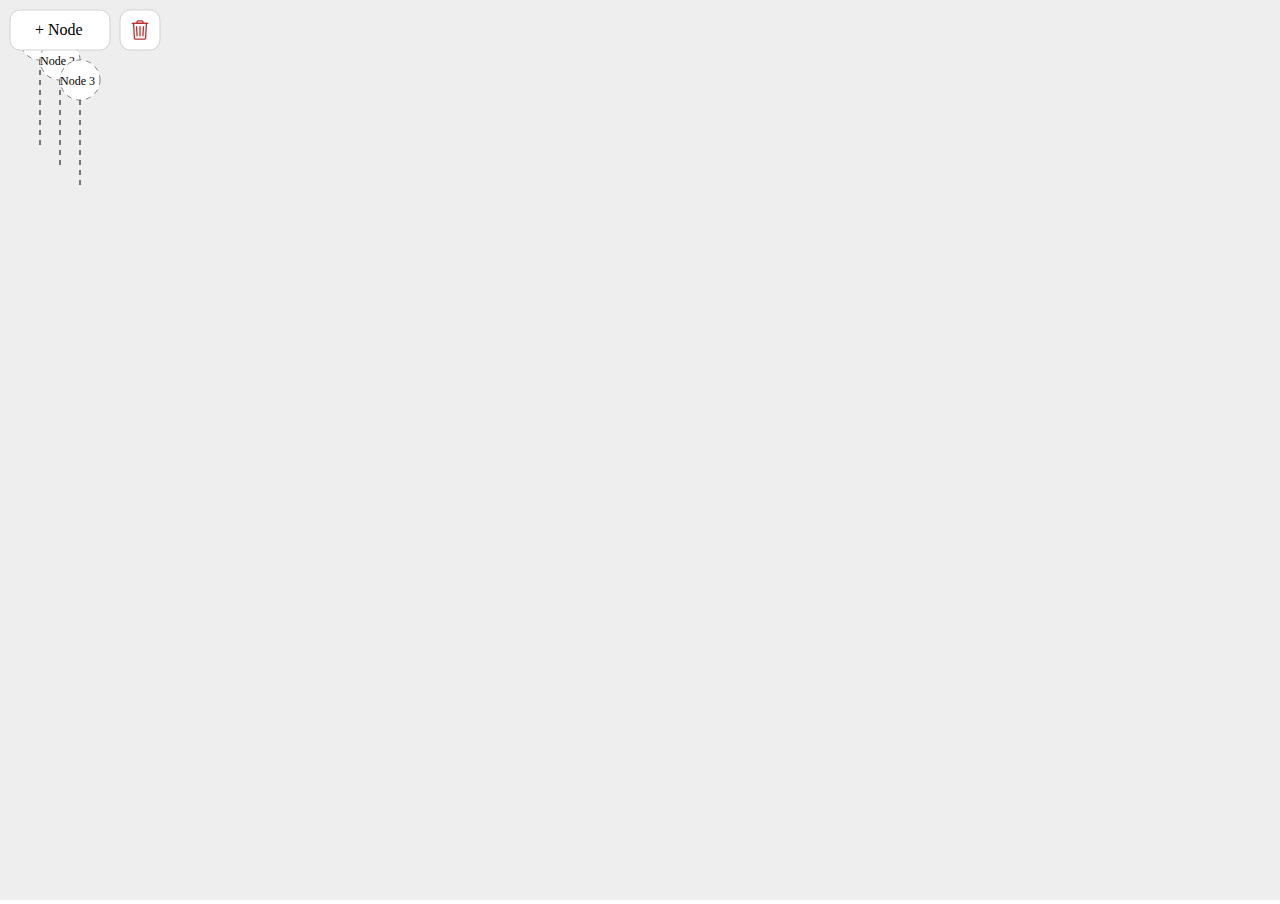
==== inst/www/canvas.html @ e7ee3998 "initial commit for kgr" ====
<!DOCTYPE html>

<link rel="stylesheet" href="./styles/kg_builder.css">
<link rel="stylesheet" href="./styles/edges.css">
<link rel="stylesheet" href="./styles/node_options.css">
<link rel="stylesheet" href="./styles/nodes.css">

<html>
    <head>
        <title>kgr</title>
        <link rel="icon" type="image/x-icon" href="./nodes.ico">
    </head>

    <body>
        <div class = canvas>
            <svg width = 621 height = 735 class = "svg_image">
            
                <g id = 0>
                    <circle cx="40" cy="40" r="40" fill="white" stroke = "grey" stroke-dasharray="5,5" stroke-width = "1" display = none class = "delete-node-semi-circle"/>
                    <circle cx="40" cy="40" r="30" fill="white" stroke = "grey" stroke-dasharray="5,5" stroke-width = "1" display = none class = "delete-links-semi-circle"/>
                    
                    <circle cx="40" cy="40" r="25" opacity = "0" class = "node-click-circle"/>
                    
                    <circle cx="40" cy="40" r="25" opacity = "0" class = "node-hover-circle"/>
                    
                    <circle cx="40" cy="40" r="20" fill="white" stroke = "grey" stroke-dasharray="5,5" stroke-width = "1" class = "node"/>
                    <text x="20" y="45" font-family="Verdana" font-size="12" fill="black" class = "nodetext"> Node 1</text>

                    <line x1="40" y1="60" x2="40" y2="150" stroke-width="1" stroke-dasharray="5,5" stroke="black" class = "edge"/>
                </g>


                <g id = 1>
                    <circle cx="60" cy="60" r="40" fill="white" stroke = "grey" stroke-dasharray="5,5" stroke-width = "1" display = none class = "delete-node-semi-circle"/>
                    <circle cx="60" cy="60" r="30" fill="white" stroke = "grey" stroke-dasharray="5,5" stroke-width = "1" display = none class = "delete-links-semi-circle"/>
                    
                    <circle cx="60" cy="60" r="25" opacity = "0" class = "node-click-circle"/>
                    
                    <circle cx="60" cy="60" r="25" opacity = "0" class = "node-hover-circle"/>
                    
                    <circle cx="60" cy="60" r="20" fill="white" stroke = "grey" stroke-dasharray="5,5" stroke-width = "1" class = "node"/>
                    <text x="40" y="65" font-family="Verdana" font-size="12" fill="black" class = "nodetext"> Node 2</text>

                    <line x1="60" y1="80" x2="60" y2="170" stroke-width="1" stroke-dasharray="5,5" stroke="black" class = "edge"/>
                </g>


                <g id = 2>
                    <circle cx="80" cy="80" r="40" fill="white" stroke = "grey" stroke-dasharray="5,5" stroke-width = "1" display = none class = "delete-node-semi-circle"/>
                    <circle cx="80" cy="80" r="30" fill="white" stroke = "grey" stroke-dasharray="5,5" stroke-width = "1" display = none class = "delete-links-semi-circle"/>
                    
                    <circle cx="80" cy="80" r="25"  opacity = "0" class = "node-click-circle"/>
                    
                    <circle cx="80" cy="80" r="25"  opacity = "0" class = "node-hover-circle"/>
                    
                    <circle cx="80" cy="80" r="20" fill="white" stroke = "grey" stroke-dasharray="5,5" stroke-width = "1" class = "node"/>
                    <text x="60" y="85" font-family="Verdana" font-size="12" fill="black" class = "nodetext"> Node 3</text>

                    <line x1="80" y1="100" x2="80" y2="190" stroke-width="1" stroke-dasharray="5,5" stroke="black" class = "edge"/>
                </g>


                <rect x="10" y = "10" width="100" height="40" rx="10" class="add_node"/>
                <text x="35" y = "35" class= "add_node_text">+ Node</text>

                <rect x="120" y = "10" width="40" height="40" rx="10" class="delete"/>
                <image href = "trash-can-10417.svg" height = "20" width = "20" x = 130 y = "20" class="delete"></image>

            </svg>
        </div>
    </body>

</html>


<script src="./script/node.js"></script>
<script src="./script/edge.js"></script>
<script src="./script/buttons.js"></script>
<script src="./script/canvas.js"></script>
<script src="./script/client.js"></script>
---- inst/www/styles/kg_builder.css ----
/* Component: The entire HTML page as 
 * well as the  body of the html page
 * Description: Makes sure html page 
 * takes up the full page.
 */
html, body {
    margin:0;
    padding:0;
}

/* Component: div element
 * Description: elements inside can be draggable.
 */
.canvas {       
    z-index: 10;
}

/* Component: svg element
 * Description: area where svg images are drawn
 */
.svg_image {
    background-color: rgb(238, 238, 238);
}
---- inst/www/styles/node_options.css ----
/* Component: Add button on the front build screen
 * The add button is white with grey border. 
 * Adds new nodes onto the screen
 */
.add_node {
    fill:rgb(255, 255, 255);
    stroke: rgb(209, 209, 209) ;
    stroke-width: 1;
    
}

.add_node:hover {
    fill:rgb(209, 209, 209)
}

.add_node ~ .add_node_text:hover {
    fill:rgb(209, 209, 209)  
}


.delete:hover {
    fill:rgb(209, 209, 209)
}
/* Component: Delete button on the front build screen
 * The delete button is white with grey border.
 * Deletes any 'component' on the screen, including nodes and edges.
 */
.delete {
    fill:rgb(255, 255, 255);
    stroke: rgb(209, 209, 209) ;
    stroke-width: 1;
   
}
---- inst/www/styles/nodes.css ----
/* Component: Blue outer border on nodes when hovered
 * Description: This appears on all nodes.
 */
.node-hover-circle {
    fill: rgb(99, 144, 155)
}

/* Component: Blue outer border on nodes when clicked
 * Description: This appears on all nodes.
 */
.node-click-circle {
    fill: rgb(130, 192, 207)
}
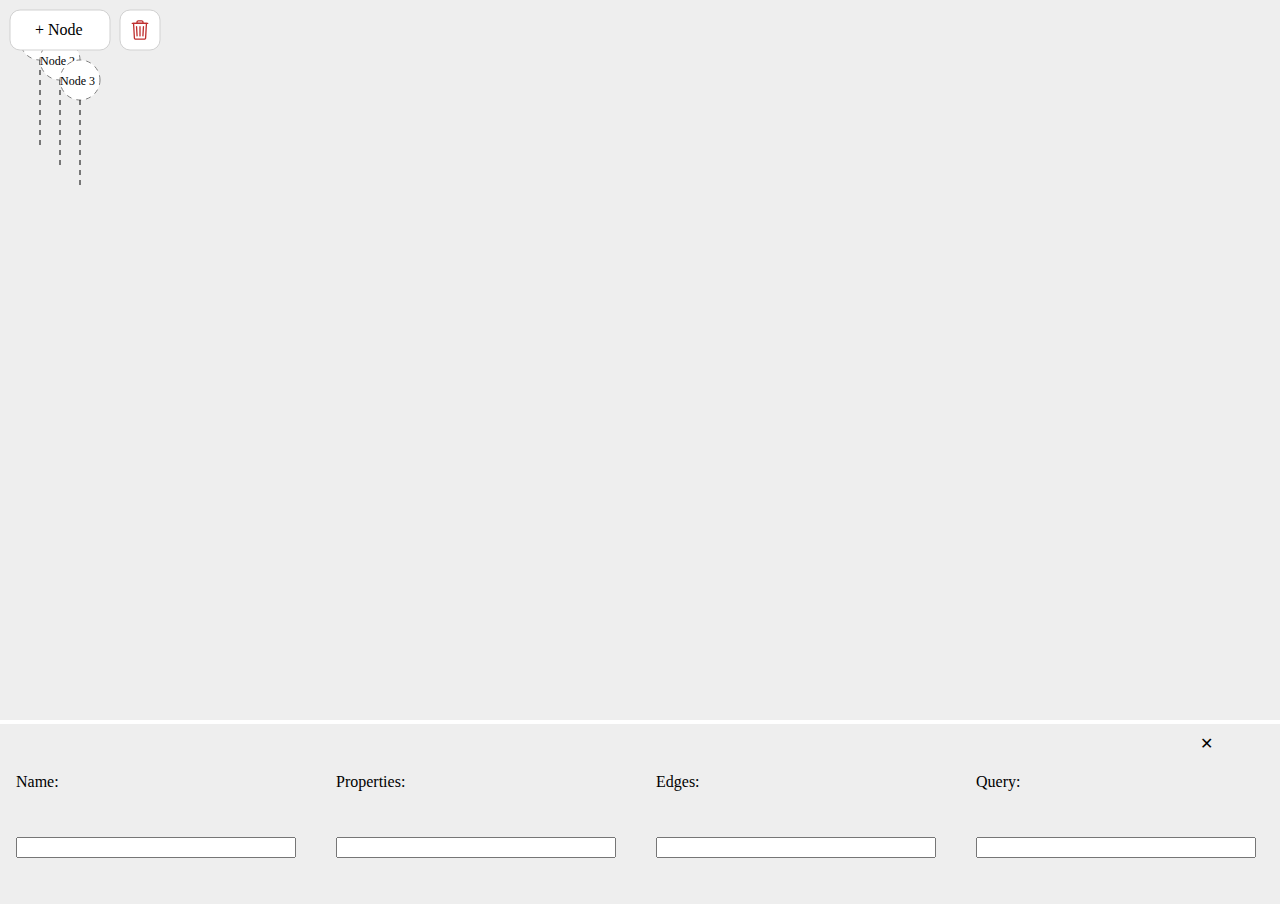
==== commit 871b320d: "moved files into inst folder so they can be displayed in Rstudio. Added node editor at bottom of pag" ====
--- a/inst/www/canvas.html
+++ b/inst/www/canvas.html
@@ -1,9 +1,11 @@
 
 <!DOCTYPE html>
 
-<link rel="stylesheet" href="./styles/kg_builder.css">
+<link rel="stylesheet" href="./styles/canvas.css">
 <link rel="stylesheet" href="./styles/edges.css">
 <link rel="stylesheet" href="./styles/node_options.css">
+<link rel="stylesheet" href="./styles/add.css">
+<link rel="stylesheet" href="./styles/delete.css">
 <link rel="stylesheet" href="./styles/nodes.css">
 
 <html>
@@ -14,7 +16,7 @@
 
     <body>
         <div class = canvas>
-            <svg width = 621 height = 735 class = "svg_image">
+            <svg class = "svg_image">
             
                 <g id = 0>
                     <circle cx="40" cy="40" r="40" fill="white" stroke = "grey" stroke-dasharray="5,5" stroke-width = "1" display = none class = "delete-node-semi-circle"/>
@@ -64,11 +66,47 @@
                 <rect x="10" y = "10" width="100" height="40" rx="10" class="add_node"/>
                 <text x="35" y = "35" class= "add_node_text">+ Node</text>
 
-                <rect x="120" y = "10" width="40" height="40" rx="10" class="delete"/>
-                <image href = "trash-can-10417.svg" height = "20" width = "20" x = 130 y = "20" class="delete"></image>
+                <rect x="120" y = "10" width="40" height="40" rx="10" class="delete" id="delete_button"/>
+                <image href = "trash-can-10417.svg" height = "20" width = "20" x = 130 y = "20" class="delete" id = "delete_image"></image>
 
             </svg>
         </div>
+        <div class = node_editor>
+            <div class = "grid-item">
+            </div>
+            <div class = "grid-item">
+            </div>
+            <div class = "grid-item">
+            </div>
+            <div class = "grid-item">
+                <text class = exit_editor>&#x2715</text>
+            </div>
+            <div class = "grid-item">
+                <text class = titles>Name:</text>
+            </div>
+            <div class = "grid-item">
+                <text class = titles>Properties:</text>
+            </div>
+            <div class = "grid-item">
+                <text class = titles>Edges:</text>
+            </div>
+            <div class = "grid-item">
+                <text class = titles>Query:</text>
+            </div>
+            <div class = "grid-item">
+                <input class = entries id = name> </input>
+            </div>
+            <div class = "grid-item">
+                <input class = entries id = properties> </input>
+            </div>
+            <div class = "grid-item">
+                <input class = entries id = edges> </input>
+            </div>
+            <div class = "grid-item">
+                <input class = entries id = query> </input>
+            </div>
+        </div>
+
     </body>
 
 </html>
@@ -76,6 +114,8 @@
 
 <script src="./script/node.js"></script>
 <script src="./script/edge.js"></script>
-<script src="./script/buttons.js"></script>
+<script src="./script/add.js"></script>
+<script src="./script/delete.js"></script>
 <script src="./script/canvas.js"></script>
 <script src="./script/client.js"></script>
+<script src="./script/editor.js"></script>
--- a/inst/www/styles/canvas.css
+++ b/inst/www/styles/canvas.css
@@ -0,0 +1,62 @@
+/* Component: The entire HTML page as 
+ * well as the  body of the html page
+ * Description: Makes sure html page 
+ * takes up the full page.
+ */
+html, body {
+    margin: 0;
+    padding: 0;
+}
+
+/* Component: div element
+ * Description: elements inside can be draggable.
+ */
+.canvas {       
+    z-index: 10;
+    padding: 0;
+    margin: 0;
+}
+
+/* Component: svg element
+ * Description: area where svg images are drawn
+ */
+.svg_image {
+    background-color: rgb(238, 238, 238);
+    padding: 0;
+    margin: 0;
+}
+
+.node_editor {
+    padding: 0;
+    margin: 0;
+    
+    display: grid;
+    background-color: rgb(238, 238, 238);
+    width: 100%;
+    
+    grid-template-columns: auto auto auto auto;
+}
+
+.titles {
+    margin: 5%;
+    width: 85%;
+    cursor: pointer;
+}
+
+
+.entries {
+    margin: 5%;
+    width: 85%;
+}
+
+.exit_editor {
+    position: relative;
+    left: 75%;
+    top: 20%;
+    cursor: pointer;
+}
+
+.exit_editor:hover {
+    color: red;
+}
+
--- a/inst/www/styles/add.css
+++ b/inst/www/styles/add.css
@@ -0,0 +1,14 @@
+/* Component: Add button on the front build screen
+ * The add button is white with grey border. 
+ * Adds new nodes onto the screen
+ */
+.add_node {
+    fill:rgb(255, 255, 255);
+    stroke: rgb(209, 209, 209) ;
+    stroke-width: 1;
+    cursor: pointer;
+}
+
+.add_node_text {
+    cursor: pointer;
+}--- a/inst/www/styles/delete.css
+++ b/inst/www/styles/delete.css
@@ -0,0 +1,11 @@
+
+/* Component: Delete button on the front build screen
+ * The delete button is white with grey border.
+ * Deletes any 'component' on the screen, including nodes and edges.
+ */
+.delete {
+    fill:rgb(255, 255, 255);
+    stroke: rgb(209, 209, 209) ;
+    stroke-width: 1;
+    cursor: pointer;
+}--- a/inst/www/styles/nodes.css
+++ b/inst/www/styles/nodes.css
@@ -2,7 +2,8 @@
  * Description: This appears on all nodes.
  */
 .node-hover-circle {
-    fill: rgb(99, 144, 155)
+    fill: rgb(99, 144, 155);
+   
 }
 
 /* Component: Blue outer border on nodes when clicked
@@ -10,4 +11,21 @@
  */
 .node-click-circle {
     fill: rgb(130, 192, 207)
+   
+}
+
+.node-text  {
+    cursor: pointer;
+}
+
+.node {
+    cursor: pointer;
+}
+
+.delete-links-semi-circle {
+    cursor: pointer;
+}
+
+.delete-node-semi-circle {
+    cursor: pointer;
 }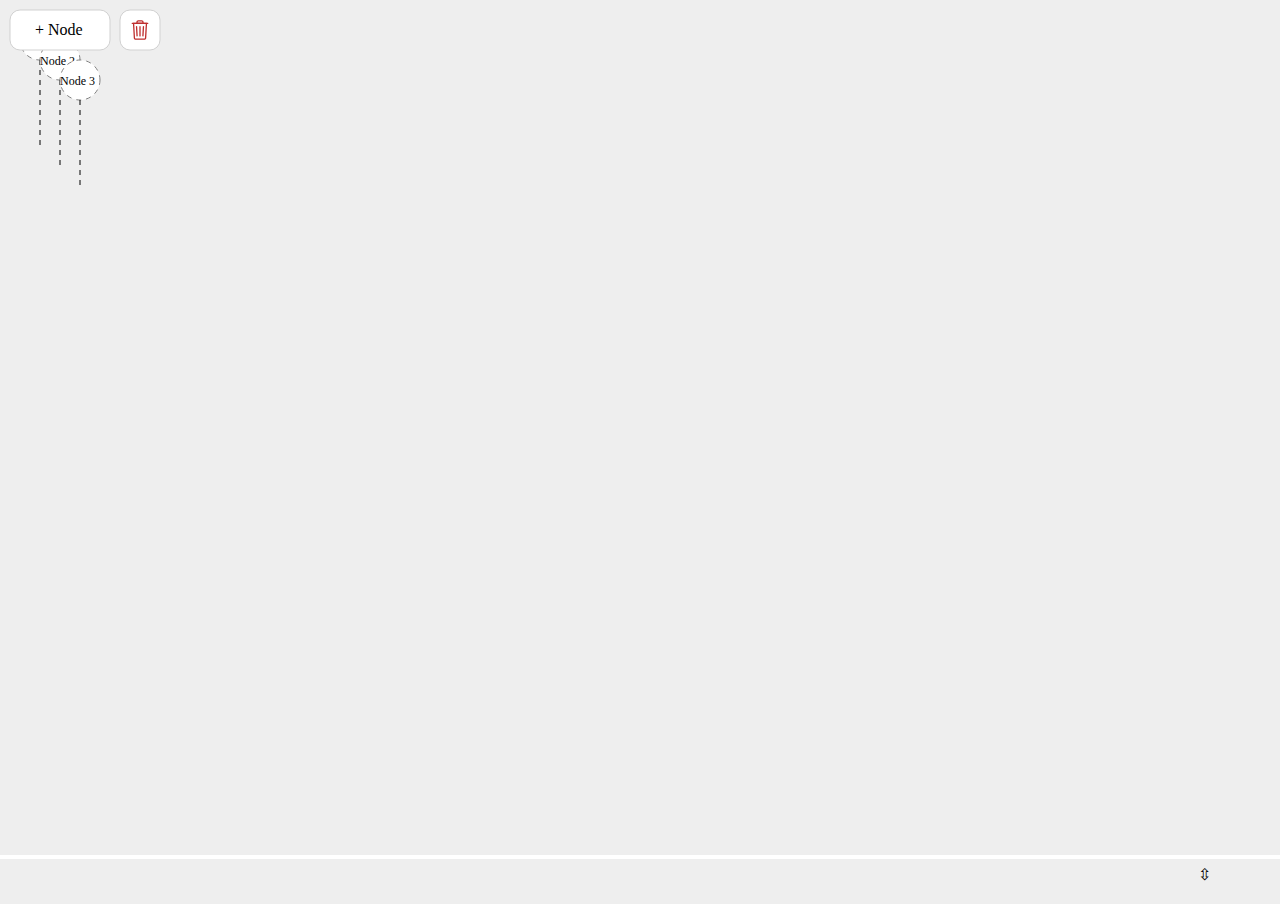
==== commit 2a85ee60: "messing with the logo. rewrote some of the readme. editor can be closes and opened easily" ====
--- a/inst/www/canvas.html
+++ b/inst/www/canvas.html
@@ -79,31 +79,31 @@
             <div class = "grid-item">
             </div>
             <div class = "grid-item">
-                <text class = exit_editor>&#x2715</text>
+                <text class = exit_editor>&#8691</text>
             </div>
             <div class = "grid-item">
-                <text class = titles>Name:</text>
+                <text class = titles style = "display: none;">Name:</text>
             </div>
             <div class = "grid-item">
-                <text class = titles>Properties:</text>
+                <text class = titles style = "display: none;">Properties:</text>
             </div>
             <div class = "grid-item">
-                <text class = titles>Edges:</text>
+                <text class = titles style = "display: none;">Edges:</text>
             </div>
             <div class = "grid-item">
-                <text class = titles>Query:</text>
+                <text class = titles style = "display: none;">Query:</text>
             </div>
             <div class = "grid-item">
-                <input class = entries id = name> </input>
+                <input class = entries id = name style = "display: none;"> </input>
             </div>
             <div class = "grid-item">
-                <input class = entries id = properties> </input>
+                <input class = entries id = properties style = "display: none;"> </input>
             </div>
             <div class = "grid-item">
-                <input class = entries id = edges> </input>
+                <input class = entries id = edges style = "display: none;"> </input>
             </div>
             <div class = "grid-item">
-                <input class = entries id = query> </input>
+                <input class = entries id = query style = "display: none;"> </input>
             </div>
         </div>
 
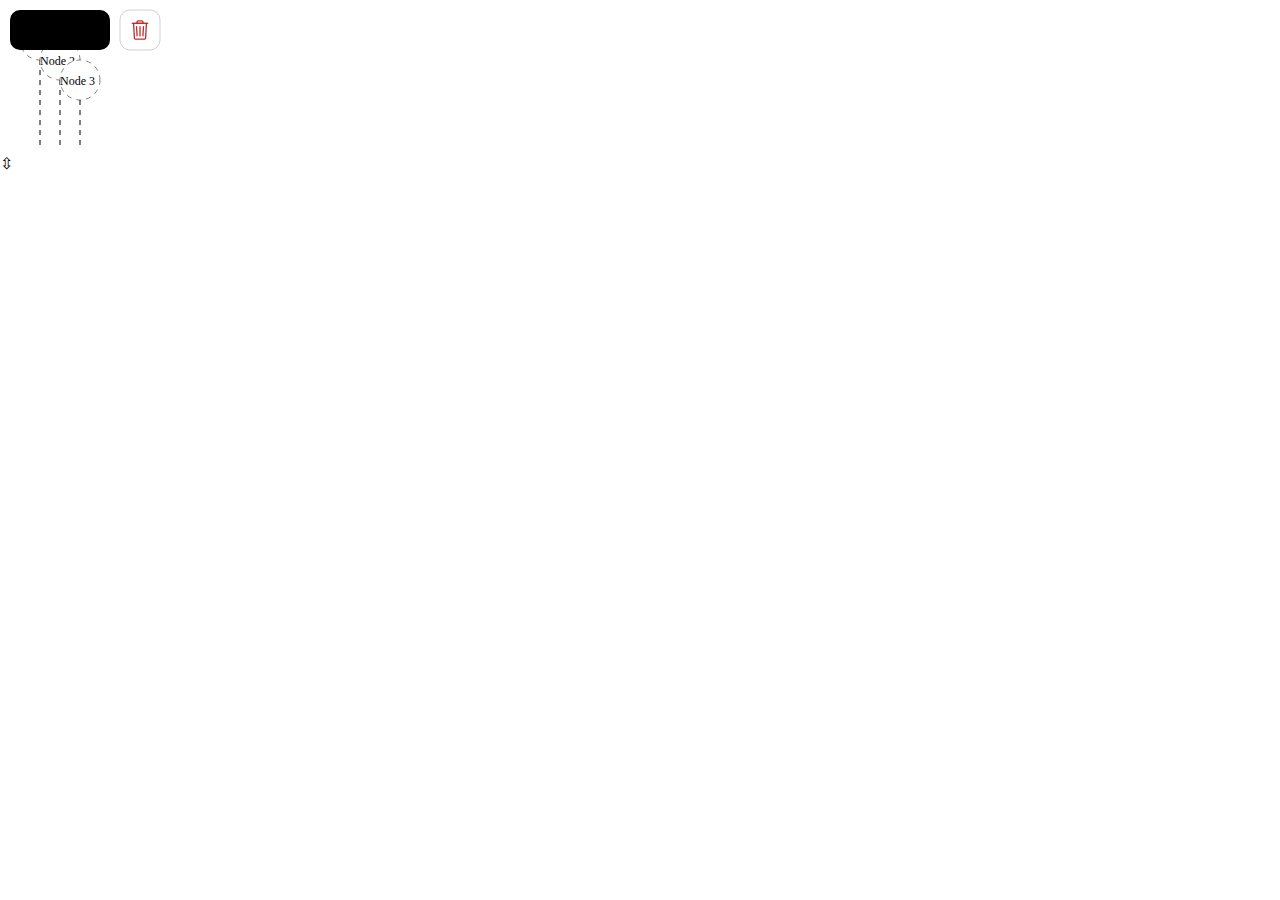
==== commit b07d6c00: "Refacoring to use camelCase for variable names and function names. Fixing function documentation. Re" ====
--- a/inst/www/canvas.html
+++ b/inst/www/canvas.html
@@ -16,20 +16,20 @@
 
     <body>
         <div class = canvas>
-            <svg class = "svg_image">
+            <svg class = "svg-image">
             
                 <g id = 0>
                     <circle cx="40" cy="40" r="40" fill="white" stroke = "grey" stroke-dasharray="5,5" stroke-width = "1" display = none class = "delete-node-semi-circle"/>
                     <circle cx="40" cy="40" r="30" fill="white" stroke = "grey" stroke-dasharray="5,5" stroke-width = "1" display = none class = "delete-links-semi-circle"/>
                     
                     <circle cx="40" cy="40" r="25" opacity = "0" class = "node-click-circle"/>
-                    
+        
                     <circle cx="40" cy="40" r="25" opacity = "0" class = "node-hover-circle"/>
                     
                     <circle cx="40" cy="40" r="20" fill="white" stroke = "grey" stroke-dasharray="5,5" stroke-width = "1" class = "node"/>
-                    <text x="20" y="45" font-family="Verdana" font-size="12" fill="black" class = "nodetext"> Node 1</text>
+                    <text x="20" y="45" font-family="Verdana" font-size="12" fill="black" class = "node-text"> Node 1</text>
 
-                    <line x1="40" y1="60" x2="40" y2="150" stroke-width="1" stroke-dasharray="5,5" stroke="black" class = "edge"/>
+                    <line x1="40" y1="60" x2="40" y2="150" stroke-width = "1" stroke-dasharray="5,5" stroke="black" class = "edge"/>
                 </g>
 
 
@@ -42,7 +42,7 @@
                     <circle cx="60" cy="60" r="25" opacity = "0" class = "node-hover-circle"/>
                     
                     <circle cx="60" cy="60" r="20" fill="white" stroke = "grey" stroke-dasharray="5,5" stroke-width = "1" class = "node"/>
-                    <text x="40" y="65" font-family="Verdana" font-size="12" fill="black" class = "nodetext"> Node 2</text>
+                    <text x="40" y="65" font-family="Verdana" font-size="12" fill = "black" class = "node-text"> Node 2</text>
 
                     <line x1="60" y1="80" x2="60" y2="170" stroke-width="1" stroke-dasharray="5,5" stroke="black" class = "edge"/>
                 </g>
@@ -57,21 +57,23 @@
                     <circle cx="80" cy="80" r="25"  opacity = "0" class = "node-hover-circle"/>
                     
                     <circle cx="80" cy="80" r="20" fill="white" stroke = "grey" stroke-dasharray="5,5" stroke-width = "1" class = "node"/>
-                    <text x="60" y="85" font-family="Verdana" font-size="12" fill="black" class = "nodetext"> Node 3</text>
+                    <text x="60" y="85" font-family="Verdana" font-size="12" fill="black" class = "node-text"> Node 3</text>
 
                     <line x1="80" y1="100" x2="80" y2="190" stroke-width="1" stroke-dasharray="5,5" stroke="black" class = "edge"/>
                 </g>
 
 
-                <rect x="10" y = "10" width="100" height="40" rx="10" class="add_node"/>
-                <text x="35" y = "35" class= "add_node_text">+ Node</text>
+                <rect x="10" y = "10" width="100" height="40" rx="10" class="add-node"/>
+                <text x="35" y = "35" class= "add-node-text">+ Node</text>
 
-                <rect x="120" y = "10" width="40" height="40" rx="10" class="delete" id="delete_button"/>
-                <image href = "trash-can-10417.svg" height = "20" width = "20" x = 130 y = "20" class="delete" id = "delete_image"></image>
+                <rect x="120" y = "10" width="40" height="40" rx="10" class="delete" id="delete-button"/>
+                <image href = "trash-can-10417.svg" height = "20" width = "20" x = 130 y = "20" class="delete" id = "delete-image"></image>
 
             </svg>
+
         </div>
-        <div class = node_editor>
+
+        <div class = node-editor>
             <div class = "grid-item">
             </div>
             <div class = "grid-item">
@@ -79,31 +81,31 @@
             <div class = "grid-item">
             </div>
             <div class = "grid-item">
-                <text class = exit_editor>&#8691</text>
+                <text class = exit-editor-button>&#8691</text>
             </div>
             <div class = "grid-item">
-                <text class = titles style = "display: none;">Name:</text>
+                <text class = node-editor-titles style = "display: none;">Name:</text>
             </div>
             <div class = "grid-item">
-                <text class = titles style = "display: none;">Properties:</text>
+                <text class = node-editor-titles style = "display: none;">Properties:</text>
             </div>
             <div class = "grid-item">
-                <text class = titles style = "display: none;">Edges:</text>
+                <text class = node-editor-titles style = "display: none;">Edges:</text>
             </div>
             <div class = "grid-item">
-                <text class = titles style = "display: none;">Query:</text>
+                <text class = node-editor-titles style = "display: none;">Query:</text>
             </div>
             <div class = "grid-item">
-                <input class = entries id = name style = "display: none;"> </input>
+                <input class = node-editor-entries id = name style = "display: none;"> </input>
             </div>
             <div class = "grid-item">
-                <input class = entries id = properties style = "display: none;"> </input>
+                <input class = node-editor-entries id = properties style = "display: none;"> </input>
             </div>
             <div class = "grid-item">
-                <input class = entries id = edges style = "display: none;"> </input>
+                <input class = node-editor-entries id = edges style = "display: none;"> </input>
             </div>
             <div class = "grid-item">
-                <input class = entries id = query style = "display: none;"> </input>
+                <input class = node-editor-entries id = query style = "display: none;"> </input>
             </div>
         </div>
 
